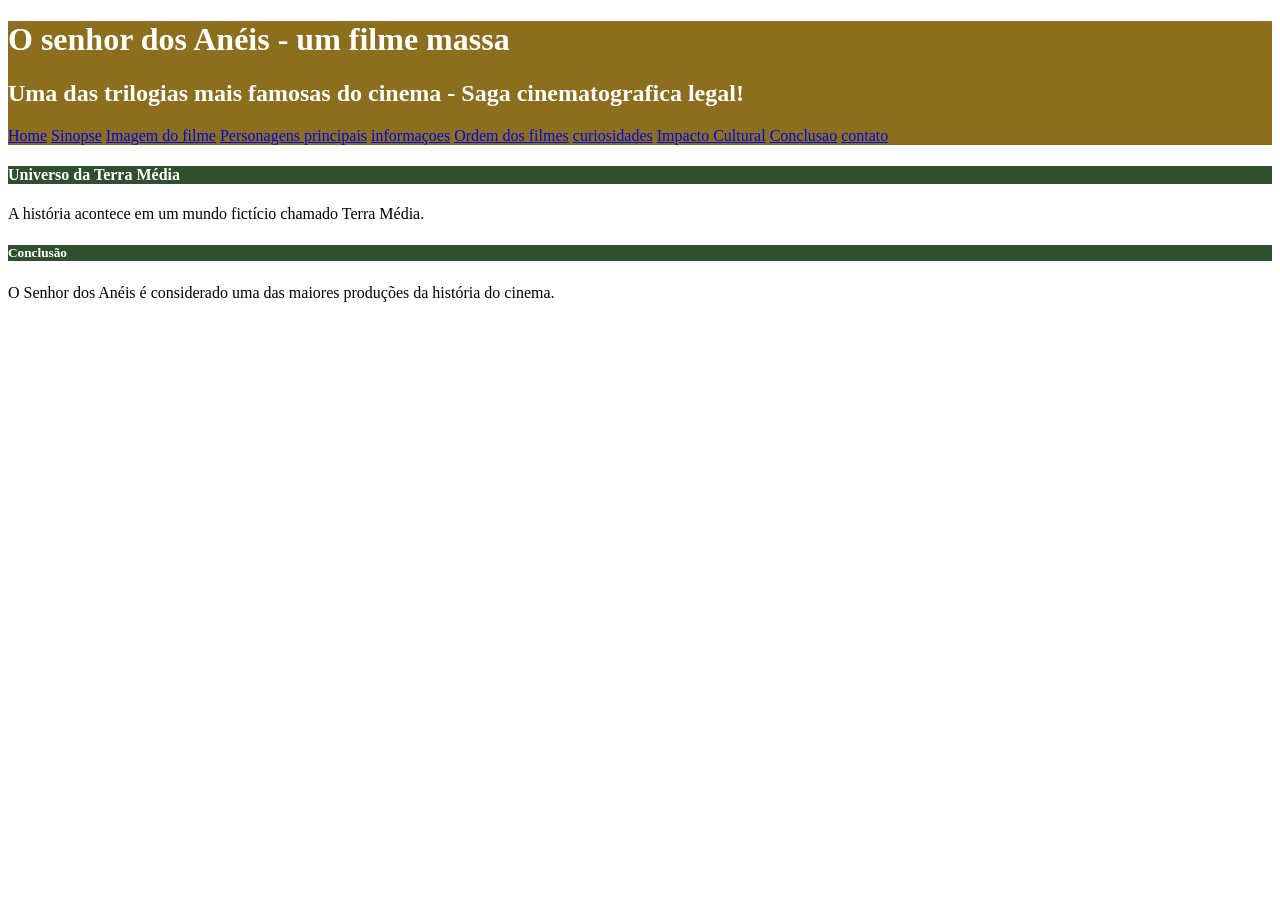
==== index.html @ c1bfed78 "Initial commit" ====
<!DOCTYPE html>
<html>
<head>
    <title> filme o senhor dos anéis</title>
    <meta charset=" utf8">
    <link rel="stylesheet" href="styles.css">

 </head>

<body>

     <div id="titulo_top">
        <h1>O senhor dos Anéis - um filme massa</h1>
        <h2>Uma das trilogias mais famosas do cinema - Saga cinematografica legal!</h2>
            
        <nav>
            <a href="index.html">Home</a>
            <a href="sinopse.html">Sinopse</a>
            <a href="imagemfilme.html" >Imagem do filme</a>
            <a href="personagens.html">Personagens principais</a>
            <a href="informaçoes.html">informaçoes</a>
            <a href="ordem.html">Ordem dos filmes</a>
            <a href="curiosidades.html">curiosidades</a>
            <a href="impacto.html">Impacto Cultural</a>
            <a href="#conclusao">Conclusao</a>
            <a href="contato.html">contato</a>
        </nav>
    </div>

    <h4 class="titulo_secundario">Universo da Terra Média</h4>
        <p>A história acontece em um mundo fictício chamado Terra Média.</p>

<div id="conclusao">
    <h5 class="titulo_secundario">Conclusão</h5>
        <P>O Senhor dos Anéis é considerado uma das maiores produções da história do cinema.</P>

</div>

        
</body>
</html>
---- styles.css ----
#titulo_top{
    background-color:#8b6f1e;
    color: white;;
}

.titulo_secundario{
    background-color: #2F4F2F;
    color: white;
}
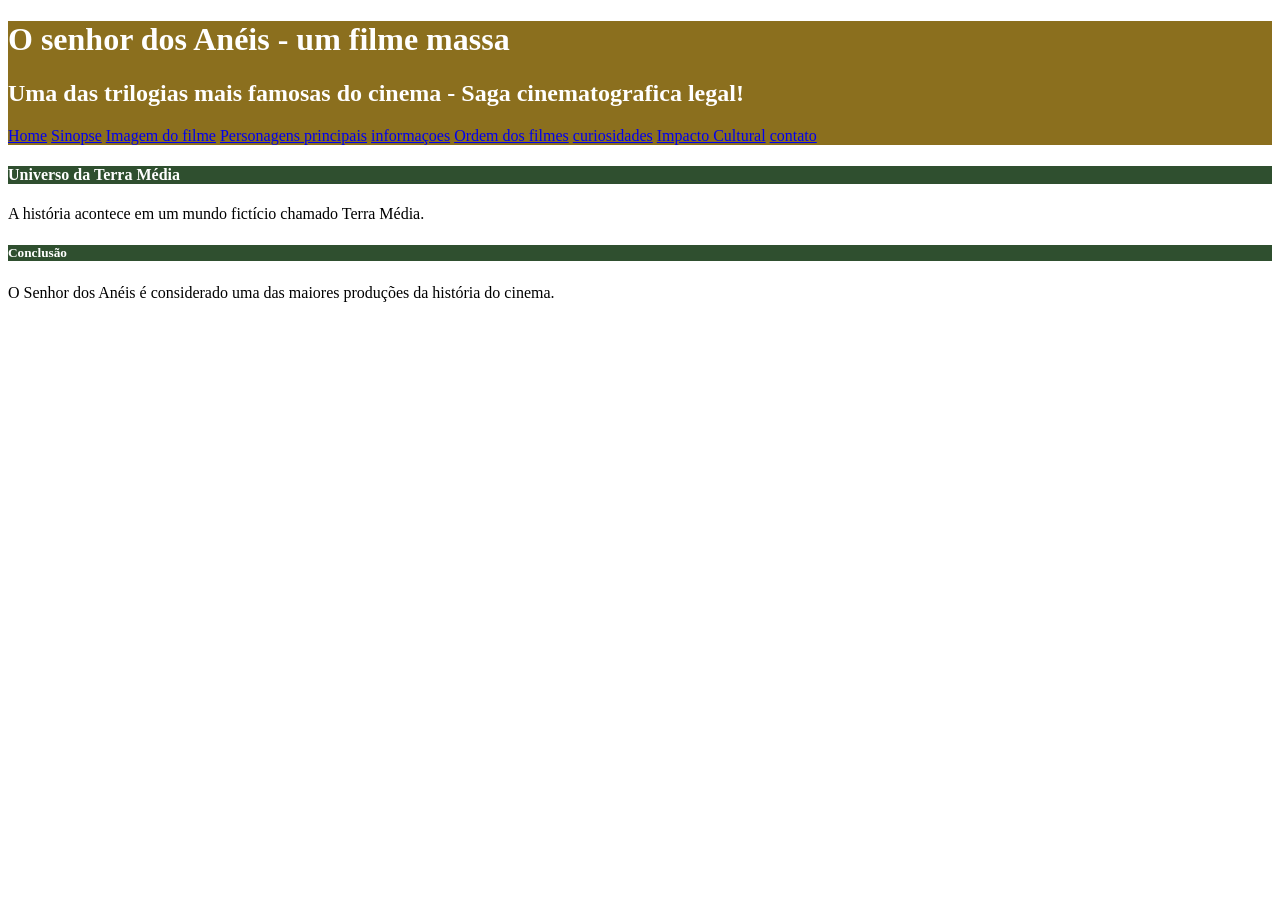
==== commit 393f6b59: "remoção de conclusão" ====
--- a/index.html
+++ b/index.html
@@ -22,7 +22,6 @@
             <a href="ordem.html">Ordem dos filmes</a>
             <a href="curiosidades.html">curiosidades</a>
             <a href="impacto.html">Impacto Cultural</a>
-            <a href="#conclusao">Conclusao</a>
             <a href="contato.html">contato</a>
         </nav>
     </div>
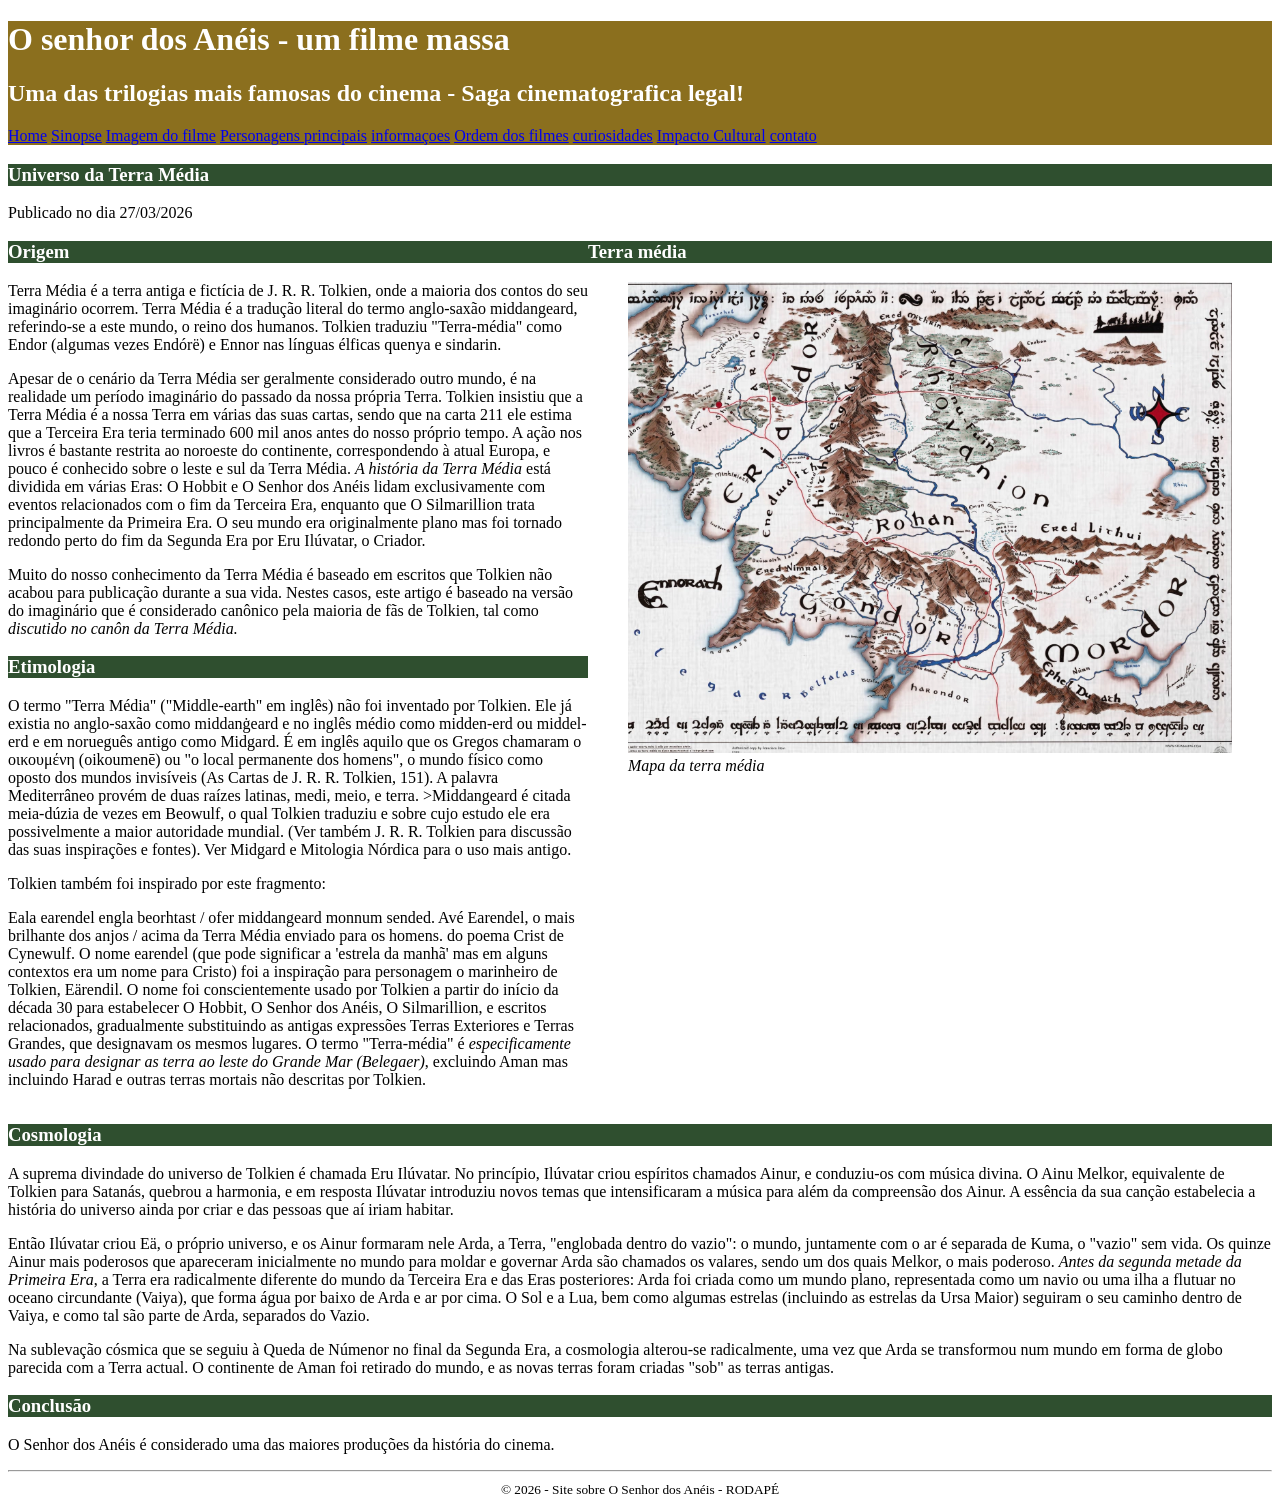
==== commit d5738430: "implementaçao do index" ====
--- a/index.html
+++ b/index.html
@@ -3,13 +3,12 @@
 <head>
     <title> filme o senhor dos anéis</title>
     <meta charset=" utf8">
-    <link rel="stylesheet" href="styles.css">
-
- </head>
+    <link rel="stylesheet" href="styles.css" type="text/css">
+    <link rel="icon" type="image/x-icon" href="img/espada.ico">
+</head>
 
 <body>
-
-     <div id="titulo_top">
+    <header id="titulo_top">
         <h1>O senhor dos Anéis - um filme massa</h1>
         <h2>Uma das trilogias mais famosas do cinema - Saga cinematografica legal!</h2>
             
@@ -24,16 +23,126 @@
             <a href="impacto.html">Impacto Cultural</a>
             <a href="contato.html">contato</a>
         </nav>
-    </div>
+    </header>
+    <main>
 
-    <h4 class="titulo_secundario">Universo da Terra Média</h4>
-        <p>A história acontece em um mundo fictício chamado Terra Média.</p>
+        <header>
+            <h3 class="titulo_secundario">Universo da Terra Média</h3>
+            <span>Publicado no dia 27/03/2026</span>
+        </header>
 
-<div id="conclusao">
-    <h5 class="titulo_secundario">Conclusão</h5>
-        <P>O Senhor dos Anéis é considerado uma das maiores produções da história do cinema.</P>
+        <div id="layout">
+            <article>
+                <section>
+                <h3 class="titulo_secundario">Origem</h3>
+                <p>Terra Média é a terra antiga e fictícia de J. R. R. Tolkien, onde a maioria dos
+                contos do seu imaginário ocorrem. Terra Média é a tradução literal do termo
+                anglo-saxão middangeard, referindo-se a este mundo, o reino dos humanos.
+                Tolkien traduziu "Terra-média" como Endor (algumas vezes Endórë) e Ennor
+                nas línguas élficas quenya e sindarin.</p>
 
-</div>
+                <p>Apesar de o cenário da Terra Média ser geralmente considerado outro mundo,
+                é na realidade um período imaginário do passado da nossa própria Terra.
+                Tolkien insistiu que a Terra Média é a nossa Terra em várias das suas cartas,
+                sendo que na carta 211 ele estima que a Terceira Era teria terminado 600 mil
+                anos antes do nosso próprio tempo. A ação nos livros é bastante restrita ao
+                noroeste do continente, correspondendo à atual Europa, e pouco é conhecido
+                sobre o leste e sul da Terra Média. <em>A história da Terra Média</em> está dividida em
+                várias Eras: O Hobbit e O Senhor dos Anéis lidam exclusivamente com
+                eventos relacionados com o fim da Terceira Era, enquanto que O Silmarillion
+                trata principalmente da Primeira Era. O seu mundo era originalmente plano
+                mas foi tornado redondo perto do fim da Segunda Era por Eru Ilúvatar, o
+                Criador.</p>
+
+                <p>Muito do nosso conhecimento da Terra Média é baseado em escritos que
+                Tolkien não acabou para publicação durante a sua vida. Nestes casos, este
+                artigo é baseado na versão do imaginário que é considerado canônico pela
+                maioria de fãs de Tolkien, tal como <em>discutido no canôn da Terra Média.</em></p>
+
+                </section>
+                <h3 class="titulo_secundario">Etimologia</h3>
+                <p>O termo "Terra Média" ("Middle-earth" em inglês) não foi inventado por
+                Tolkien. Ele já existia no anglo-saxão como middanġeard e no inglês médio
+                como midden-erd ou middel-erd e em norueguês antigo como Midgard. É em
+                inglês aquilo que os Gregos chamaram o οικουμένη (oikoumenē) ou "o local
+                permanente dos homens", o mundo físico como oposto dos mundos invisíveis
+                (As Cartas de J. R. R. Tolkien, 151). A palavra Mediterrâneo provém de duas
+                raízes latinas, medi, meio, e terra.
+                >Middangeard é citada meia-dúzia de vezes em Beowulf, o qual Tolkien
+                traduziu e sobre cujo estudo ele era possivelmente a maior autoridade
+                mundial. (Ver também J. R. R. Tolkien para discussão das suas inspirações e
+                fontes). Ver Midgard e Mitologia Nórdica para o uso mais antigo.</p>
+
+                <p>Tolkien também foi inspirado por este fragmento:</p>
+
+                <p>Eala earendel engla beorhtast / ofer middangeard monnum sended.
+                Avé Earendel, o mais brilhante dos anjos / acima da Terra Média enviado para
+                os homens. do poema Crist de Cynewulf. O nome earendel (que pode
+                significar a 'estrela da manhã' mas em alguns contextos era um nome para
+                Cristo) foi a inspiração para personagem o marinheiro de Tolkien, Eärendil.
+                O nome foi conscientemente usado por Tolkien a partir do início da década 30
+                para estabelecer O Hobbit, O Senhor dos Anéis, O Silmarillion, e escritos
+                relacionados, gradualmente substituindo as antigas expressões Terras
+                Exteriores e Terras Grandes, que designavam os mesmos lugares. O termo
+                "Terra-média" é <em>especificamente usado para designar as terra ao leste do
+                Grande Mar (Belegaer)</em>, excluindo Aman mas incluindo Harad e outras terras
+                mortais não descritas por Tolkien.</p>
+                <section>
+                    
+                </section>
+            </article>
+           
+            <aside>
+                <h3 class="titulo_secundario">Terra média</h3>
+                <figure>
+                    <img src="img/terra_media.png" alt="Mapa da terra media">
+                    <figcaption><em>Mapa da terra média</em></figcaption>
+                </figure>
+            </aside>
+        </div>
+
+        <article>
+            <section>
+                <h3 class="titulo_secundario">Cosmologia</h3>
+                <p>A suprema divindade do universo de Tolkien é chamada Eru Ilúvatar. No
+                princípio, Ilúvatar criou espíritos chamados Ainur, e conduziu-os com música
+                divina. O Ainu Melkor, equivalente de Tolkien para Satanás, quebrou a
+                harmonia, e em resposta Ilúvatar introduziu novos temas que intensificaram a
+                música para além da compreensão dos Ainur. A essência da sua canção
+                estabelecia a história do universo ainda por criar e das pessoas que aí iriam
+                habitar.</p>
+
+                <p>Então Ilúvatar criou Eä, o próprio universo, e os Ainur formaram nele Arda, a
+                Terra, "englobada dentro do vazio": o mundo, juntamente com o ar é separada
+                de Kuma, o "vazio" sem vida. Os quinze Ainur mais poderosos que
+                apareceram inicialmente no mundo para moldar e governar Arda são
+                chamados os valares, sendo um dos quais Melkor, o mais poderoso.
+                <em>Antes da segunda metade da Primeira Era</em>, a Terra era radicalmente diferente
+                do mundo da Terceira Era e das Eras posteriores: Arda foi criada como um
+                mundo plano, representada como um navio ou uma ilha a flutuar no oceano
+                circundante (Vaiya), que forma água por baixo de Arda e ar por cima. O Sol e
+                a Lua, bem como algumas estrelas (incluindo as estrelas da Ursa Maior)
+                seguiram o seu caminho dentro de Vaiya, e como tal são parte de Arda,
+                separados do Vazio.</p>
+
+                <p>Na sublevação cósmica que se seguiu à Queda de Númenor no final da
+                Segunda Era, a cosmologia alterou-se radicalmente, uma vez que Arda se
+                transformou num mundo em forma de globo parecida com a Terra actual. O
+                continente de Aman foi retirado do mundo, e as novas terras foram criadas
+                "sob" as terras antigas.</p>
+            </section>
+
+            <section>
+                <h3 class="titulo_secundario">Conclusão</h3>
+                <P>O Senhor dos Anéis é considerado uma das maiores produções da história do cinema.</P>
+            </section>
+        </article>        
+        
+        <footer class="rodape">
+            <hr>
+            <small>© 2026 - Site sobre O Senhor dos Anéis - RODAPÉ</small>
+        </footer>
+    </main>
 
         
 </body>
--- a/styles.css
+++ b/styles.css
@@ -7,3 +7,11 @@
     background-color: #2F4F2F;
     color: white;
 }
+
+#layout{
+    display: flex;
+}
+
+.rodape{
+    text-align: center;
+}
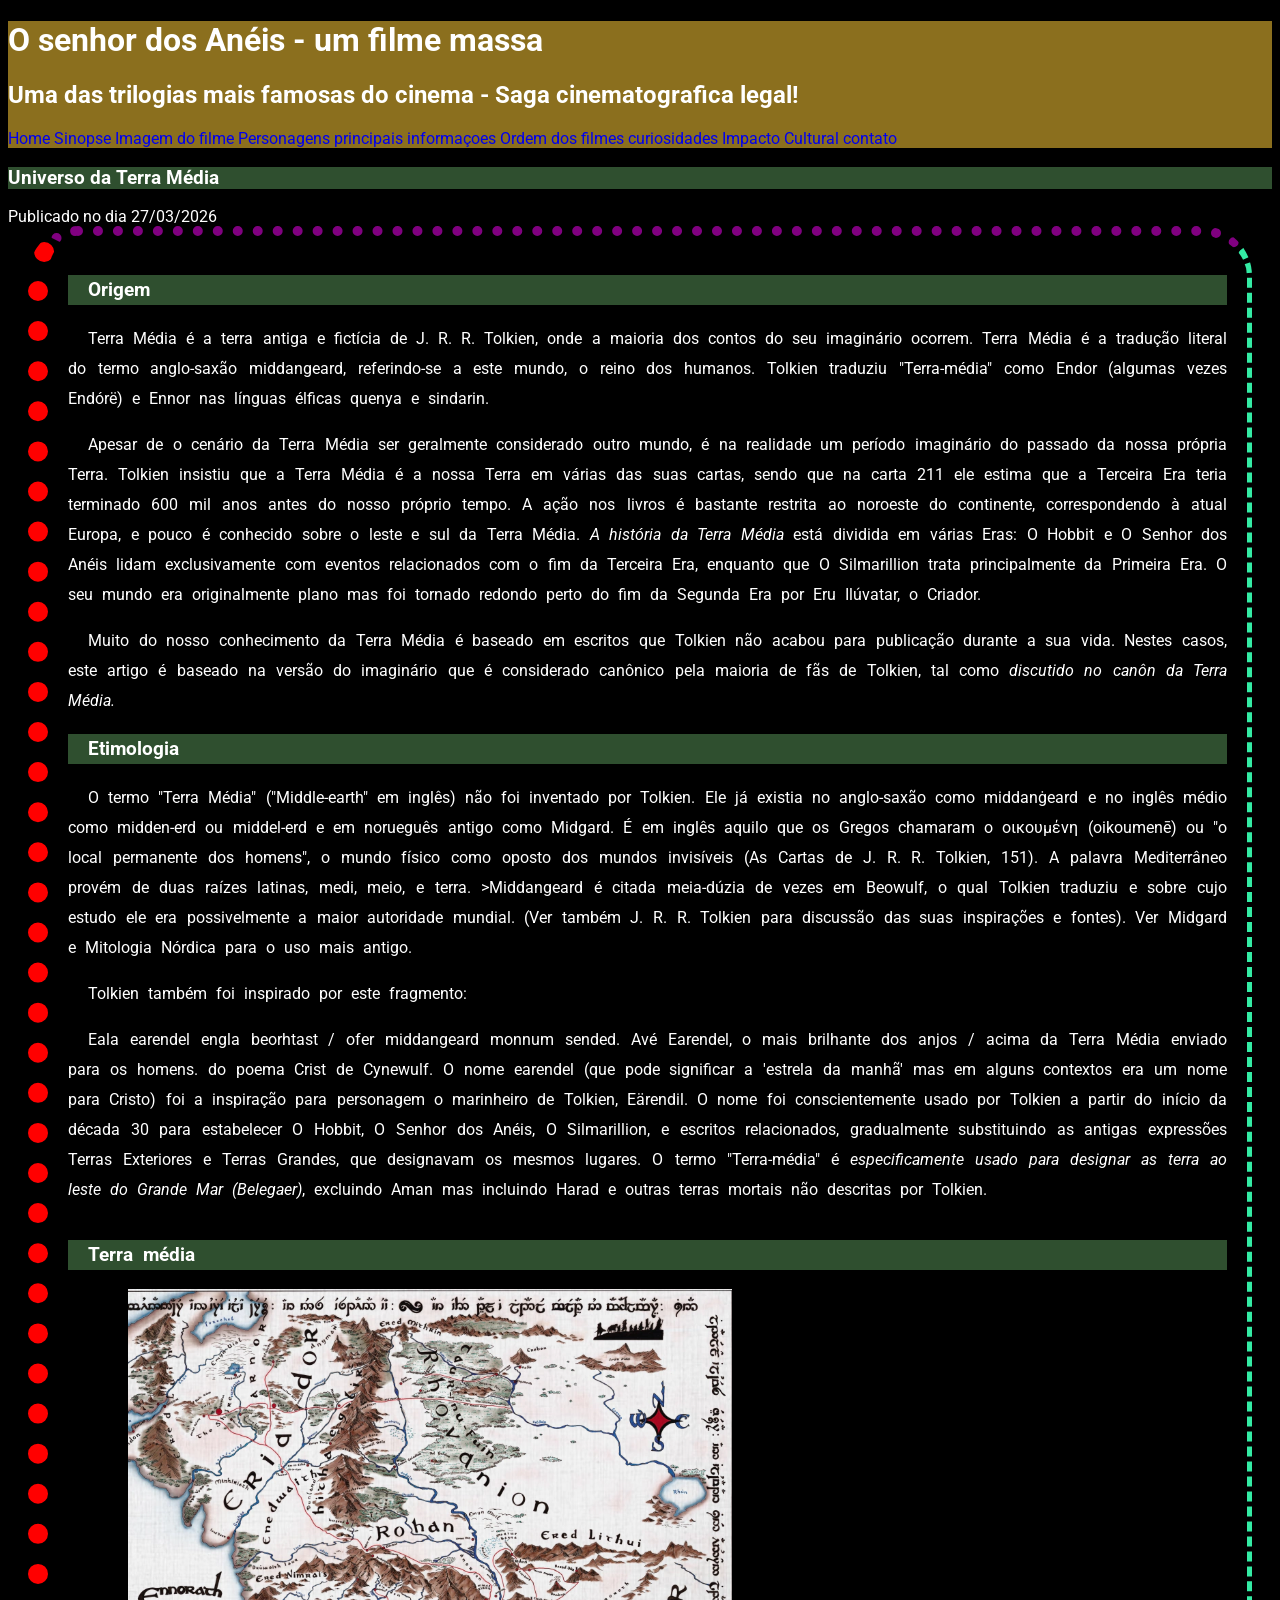
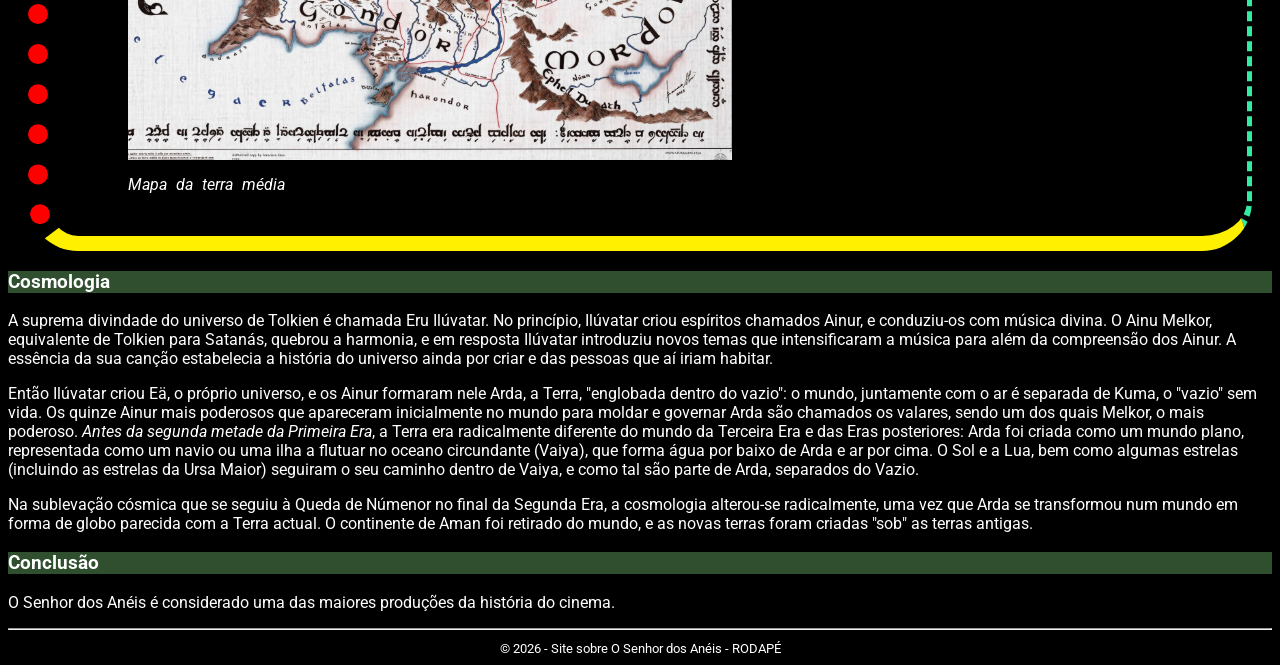
==== commit 8193306c: "Aprendendo Bordas, margin padding e display" ====
--- a/index.html
+++ b/index.html
@@ -104,7 +104,7 @@
         <article>
             <section>
                 <h3 class="titulo_secundario">Cosmologia</h3>
-                <p>A suprema divindade do universo de Tolkien é chamada Eru Ilúvatar. No
+                <p class="teste_display">A suprema divindade do universo de Tolkien é chamada Eru Ilúvatar. No
                 princípio, Ilúvatar criou espíritos chamados Ainur, e conduziu-os com música
                 divina. O Ainu Melkor, equivalente de Tolkien para Satanás, quebrou a
                 harmonia, e em resposta Ilúvatar introduziu novos temas que intensificaram a
@@ -112,7 +112,7 @@
                 estabelecia a história do universo ainda por criar e das pessoas que aí iriam
                 habitar.</p>
 
-                <p>Então Ilúvatar criou Eä, o próprio universo, e os Ainur formaram nele Arda, a
+                <p class="teste_display">Então Ilúvatar criou Eä, o próprio universo, e os Ainur formaram nele Arda, a
                 Terra, "englobada dentro do vazio": o mundo, juntamente com o ar é separada
                 de Kuma, o "vazio" sem vida. Os quinze Ainur mais poderosos que
                 apareceram inicialmente no mundo para moldar e governar Arda são
@@ -125,7 +125,7 @@
                 seguiram o seu caminho dentro de Vaiya, e como tal são parte de Arda,
                 separados do Vazio.</p>
 
-                <p>Na sublevação cósmica que se seguiu à Queda de Númenor no final da
+                <p class="teste_display">Na sublevação cósmica que se seguiu à Queda de Númenor no final da
                 Segunda Era, a cosmologia alterou-se radicalmente, uma vez que Arda se
                 transformou num mundo em forma de globo parecida com a Terra actual. O
                 continente de Aman foi retirado do mundo, e as novas terras foram criadas
--- a/styles.css
+++ b/styles.css
@@ -1,3 +1,5 @@
+@import url('https://fonts.googleapis.com/css2?family=Roboto:ital,wght@0,100..900;1,100..900&display=swap');
+
 #titulo_top{
     background-color:#8b6f1e;
     color: white;;
@@ -8,10 +10,60 @@
     color: white;
 }
 
-#layout{
-    display: flex;
-}
-
 .rodape{
     text-align: center;
 }
+
+body{
+    /*Topografia CSS*/
+    background-color: rgb(0, 0, 0); /*Cor de fundo*/
+    color: rgb(255, 255, 255); /*Cor da fonte*/
+    font-family: "Roboto", sans-serif;/*Fonte de texto*/
+    font-size: 16px;/*Tamanho da fonte -px/em/rem*/
+}
+
+#layout{
+    font-size: 1em; /*Herda o tamanho do pai dele(no nosso caso o body) com um multiplicador*/
+    display: flex;
+    flex-direction: column; /*Usado para definir a direção dos elementos que são filhos de um display flex*/
+    font-style: normal; /*Estilo da fonte: italic - normal - oblique*/
+    line-height: 30px; /*Espaçamento de linhas*/
+    font-weight: 400; /*Negrito em CSS 100 a 900 bold e bolder*/
+    text-transform: none; /*Capitalização de texto: uppercase - lowercase e capitalize*/
+    text-decoration: none; /*Sublinhado de texto: double - dashed - dotted - wavy - none*/
+    word-spacing: 5px; /*Espaçamento entre palavras*/
+    letter-spacing: none; /*Espaçamento entre letras*/
+    text-indent: 20px; /*Espaçamento de paragrafo primeira linha*/
+    text-align: justify; /*Alinhamento de texto: left - right - justify e center*/
+
+    /*border-style: dashed; Estilo da borda: solid, dashed, dotted, double, groove, inset, outset
+    border-width: 5px; Espessura da borda
+    border-color: rgb(52, 235, 164); Cor da borda*/
+    border: dashed 5px rgb(52, 235, 164); /*Definir estilo, espessura e cor da borda numa mesma linha*/
+    border-top: dotted 10px purple;
+    border-left: dotted 20px red;
+    border-bottom: solid 15px #fff000;
+    /*border-right: Estilizar o lado direito da borda*/
+    border-radius: 50px; /*Arredondar cantos da borda - px / %*/
+
+    margin: 20px; /*Margem do lado de FORA da borda*/
+    margin-left: 20px ; /*Margem a esquerda FORA da borda*/
+    margin-right: 20px ; /*Margem a direita FORA da borda*/
+    margin-bottom: 20px ; /*Margem de baixo FORA da borda*/
+    margin-top: auto; /*Margem de cima FORA da borda*/
+
+    padding-left: 20px;
+    padding-right: 20px;
+    padding-top: 20px;
+    padding-bottom: 20px;
+}
+
+nav a{
+    text-decoration: none;
+}
+
+/*.teste_display {
+    background-color: orange;
+    display: inline-block;
+    width: 200px;
+} */
